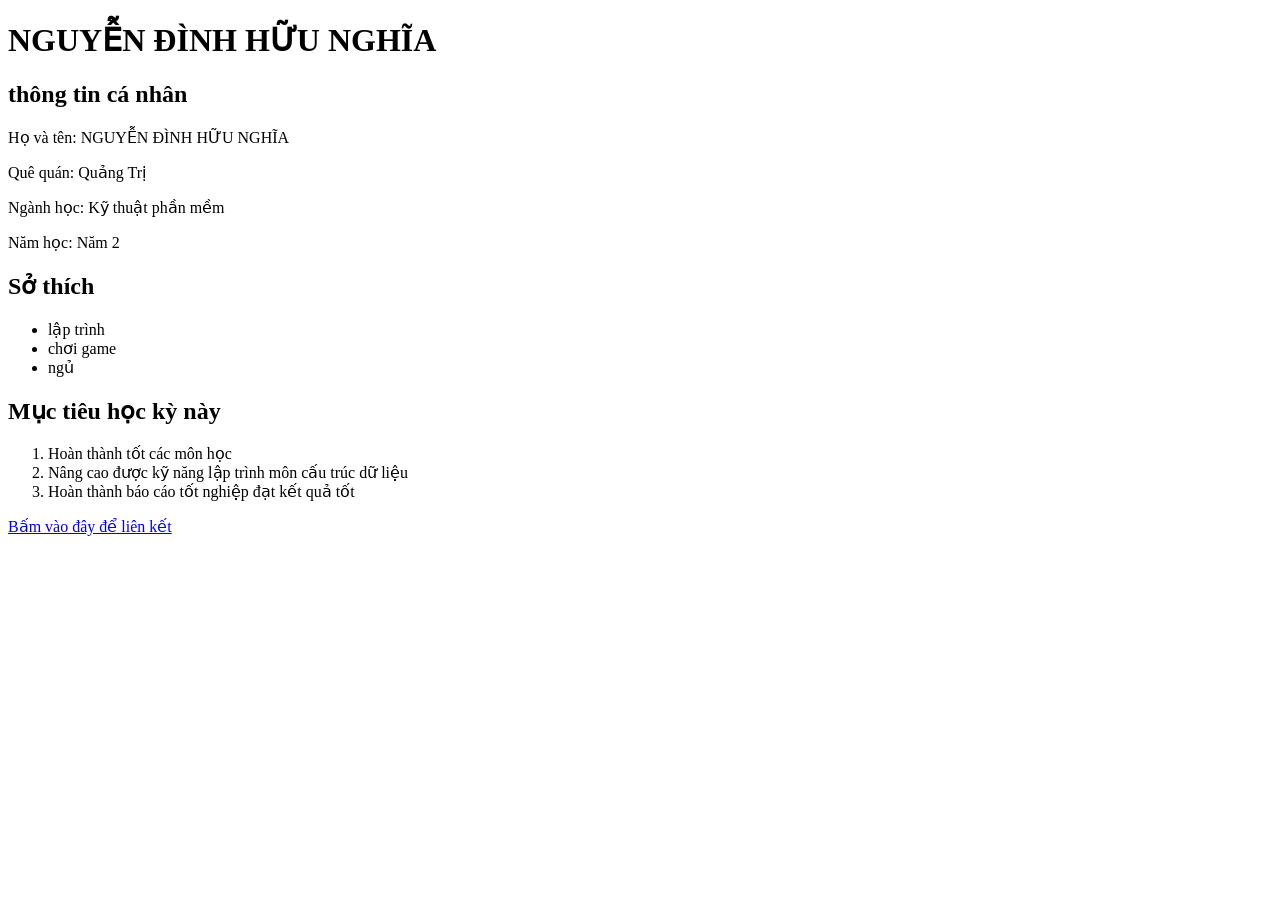
==== index.html @ a1b830e9 "buoi 1: trang gioi thieu ban than" ====
<!DOCTYPE html>
<html lang="vi">
    <head>
        <meta charset="UTF-8">
        <meta name="viewport" content="width=device-width, initial-scale=1.0">
        <title>NGUYỄN ĐÌNH HỮU NGHĨA</title>
        <link rel="stylesheet" href="css/style.css">
    </head>

    <body>
        <h1>NGUYỄN ĐÌNH HỮU NGHĨA</h1>
        <h2>thông tin cá nhân</h2>
        <p>Họ và tên: </strong>NGUYỄN ĐÌNH HỮU NGHĨA</strong></p>
        <p> Quê quán: Quảng Trị</p>
        <p> Ngành học: Kỹ thuật phần mềm</p>
        <p> Năm học: Năm 2</p>
        <h2>Sở thích</h2>
        <ul>
            <li>lập trình</li>
            <li>chơi game</li>
            <li>ngủ</li>
        </ul>
        <h2>Mục tiêu học kỳ này</h2>
            <ol>
                <li>Hoàn thành tốt các môn học</li>
                <li>Nâng cao được kỹ năng lập trình môn cấu trúc dữ liệu</li>
                <li>Hoàn thành báo cáo tốt nghiệp đạt kết quả tốt</li>
            </ol>
            <a href="#">Bấm vào đây để liên kết</a>
    </body>
</html>
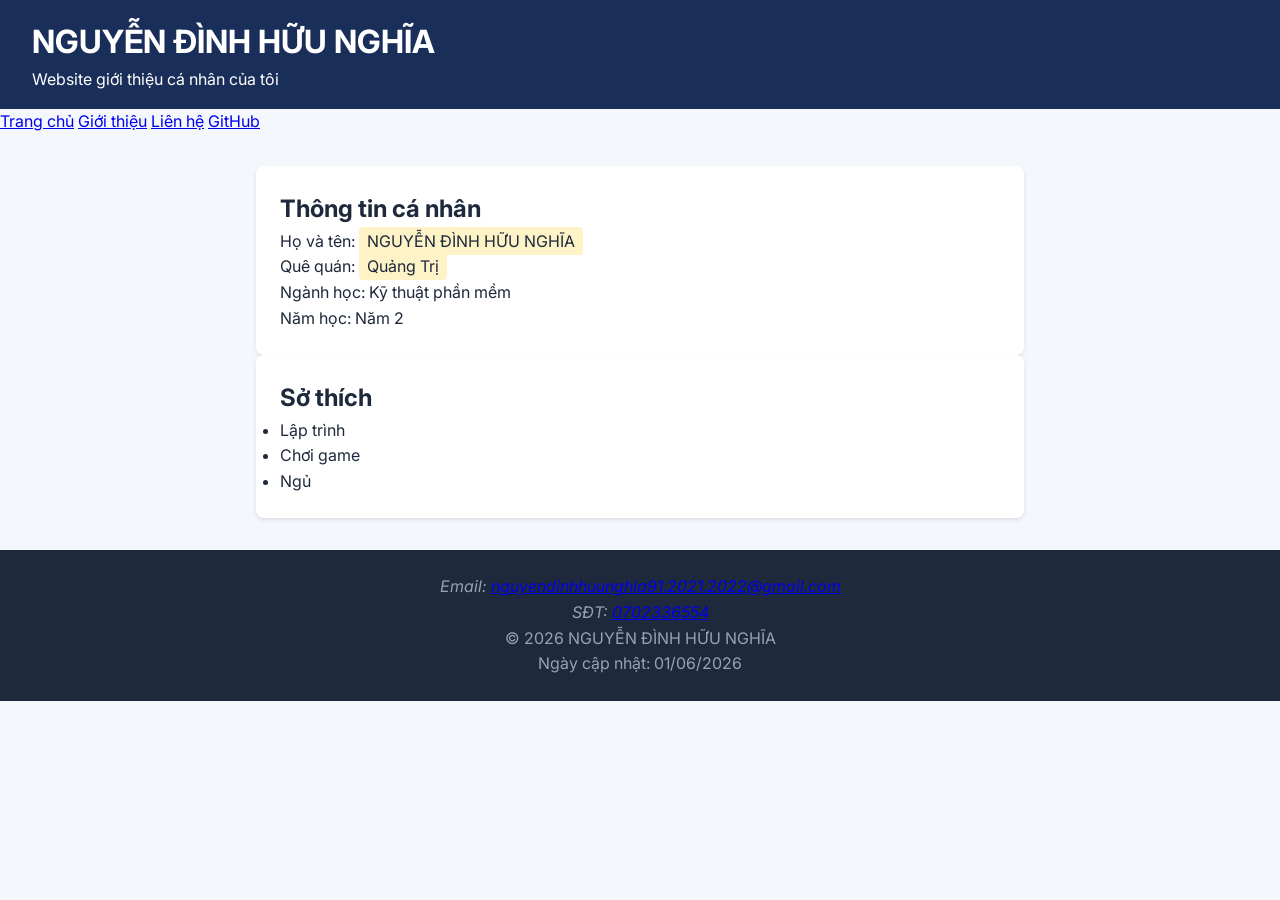
==== commit 2a32b325: "Lab 2: Hoàn chỉnh SEO, form liên hệ & 3 trang" ====
--- a/index.html
+++ b/index.html
@@ -1,31 +1,62 @@
 <!DOCTYPE html>
 <html lang="vi">
-    <head>
-        <meta charset="UTF-8">
-        <meta name="viewport" content="width=device-width, initial-scale=1.0">
-        <title>NGUYỄN ĐÌNH HỮU NGHĨA</title>
-        <link rel="stylesheet" href="css/style.css">
-    </head>
-
-    <body>
+<head>
+    <meta charset="UTF-8">
+    <meta name="viewport" content="width=device-width, initial-scale=1.0">
+    
+    <!-- Yêu cầu 25: Title (50-60 ký tự, có tên trang + họ tên) -->
+    <title>Trang chủ - NGUYỄN ĐÌNH HỮU NGHĨA — Giới thiệu thông tin cá nhân</title>
+    
+    <!-- Yêu cầu 26: Meta description (150-160 ký tự, bắt đầu bằng mô tả) -->
+    <meta name="description" content="Xem thông tin cá nhân, sở thích, quê quán và
+     cách liên hệ của NGUYỄN ĐÌNH HỮU NGHĨA — sinh viên năm 2 ngành Kỹ thuật phần mềm.">
+    
+    <!-- Google Font Inter -->
+    <link rel="preconnect" href="https://fonts.googleapis.com">
+    <link rel="preconnect" href="https://fonts.gstatic.com" crossorigin>
+    <link href="https://fonts.googleapis.com/css2?family=Inter:wght@400;600;700&display=swap" rel="stylesheet">
+    
+    <link rel="stylesheet" href="css/style.css">
+</head>
+<body class="font-inter"> <!-- Sửa lỗi thiếu dấu > ở đây luôn bạn -->
+    <header>
         <h1>NGUYỄN ĐÌNH HỮU NGHĨA</h1>
-        <h2>thông tin cá nhân</h2>
-        <p>Họ và tên: </strong>NGUYỄN ĐÌNH HỮU NGHĨA</strong></p>
-        <p> Quê quán: Quảng Trị</p>
-        <p> Ngành học: Kỹ thuật phần mềm</p>
-        <p> Năm học: Năm 2</p>
-        <h2>Sở thích</h2>
-        <ul>
-            <li>lập trình</li>
-            <li>chơi game</li>
-            <li>ngủ</li>
-        </ul>
-        <h2>Mục tiêu học kỳ này</h2>
-            <ol>
-                <li>Hoàn thành tốt các môn học</li>
-                <li>Nâng cao được kỹ năng lập trình môn cấu trúc dữ liệu</li>
-                <li>Hoàn thành báo cáo tốt nghiệp đạt kết quả tốt</li>
-            </ol>
-            <a href="#">Bấm vào đây để liên kết</a>
-    </body>
-</html> +        <p>Website giới thiệu cá nhân của tôi</p>
+    </header>
+    <nav>
+        <a href="index.html">Trang chủ</a>
+        <a href="about.html">Giới thiệu</a>
+        <a href="contact.html">Liên hệ</a>
+        <a href="https://github.com/nguyendinhhuunghia9120212022-debug/my-website"
+           target="_blank"
+           rel="noopener">
+           GitHub
+        </a>
+    </nav>
+    <main>
+        <section class="card">
+            <h2>Thông tin cá nhân</h2>
+            <p>Họ và tên: <span class="highlight">NGUYỄN ĐÌNH HỮU NGHĨA</span></p>
+            <p>Quê quán: <span class="highlight">Quảng Trị</span></p>
+            <p>Ngành học: Kỹ thuật phần mềm</p>
+            <p>Năm học: Năm 2</p>
+        </section>
+        <section class="card">
+            <h2>Sở thích</h2>
+            <ul>
+                <li>Lập trình</li>
+                <li>Chơi game</li>
+                <li>Ngủ</li>
+            </ul>
+        </section>
+    </main>
+    <footer>
+        <address>
+            Email: <a href="mailto:nguyendinhhuunghia91.2021.2022@gmail.com">nguyendinhhuunghia91.2021.2022@gmail.com</a><br>
+            SĐT: <a href="tel:0702336554">0702336554</a>
+        </address>
+        <p>&copy; 2026 NGUYỄN ĐÌNH HỮU NGHĨA</p>
+        <p>Ngày cập nhật: <time datetime="2026-06-01">01/06/2026</time></p>
+    </footer>
+</body>
+</html>
--- a/css/style.css
+++ b/css/style.css
@@ -0,0 +1,149 @@
+/* 1. Reset CSS */
+*, *::before, *::after {
+    box-sizing: border-box;
+    margin: 0;
+    padding: 0;
+}
+
+/* 2. Body & Font */
+body {
+    font-family: Arial, sans-serif;
+    background-color: #f4f7fb;
+    color: #1e293b;
+    line-height: 1.6;
+}
+.font-inter {
+    font-family: 'Inter', Arial, sans-serif;
+}
+
+/* 3. Header */
+header {
+    background-color: #1a2e5a;
+    padding: 16px 32px;
+    color: white;
+}
+header nav a {
+    color: #93c5fd;
+    margin-left: 20px;
+    text-decoration: none;
+}
+header nav a:hover {
+    color: white;
+}
+
+/* 4. Main & Card */
+main {
+    max-width: 800px;
+    margin: 0 auto;
+    padding: 32px 16px;
+}
+.card {
+    background-color: white;
+    padding: 24px;
+    border-radius: 8px;
+    box-shadow: 0 2px 4px rgba(0, 0, 0, 0.1);
+}
+
+/* 5. Footer */
+footer {
+    background: #1e293b;
+    color: #94a3b8;
+    text-align: center;
+    padding: 24px;
+}
+
+/* 6. Highlight */
+.highlight {
+    background-color: #fef3c7;
+    padding: 4px 8px;
+    border-radius: 4px;
+}
+
+/* ===== BÀI TẬP 03: FORM ===== */
+
+/* Yêu cầu 22: Hiệu ứng focus khi nhấn vào label */
+input:focus,
+textarea:focus {
+    outline: 2px solid #93c5fd;
+    outline-offset: 2px;
+    border-color: #3b82f6;
+}
+
+/* Form tổng thể */
+fieldset {
+    border: 1px solid #cbd5e1;
+    border-radius: 8px;
+    padding: 20px;
+    margin-bottom: 20px;
+}
+legend {
+    font-weight: bold;
+    color: #1a2e5a;
+    padding: 0 10px;
+}
+.form-group {
+    margin-bottom: 16px;
+}
+.form-group label {
+    display: block;
+    margin-bottom: 6px;
+    cursor: pointer;
+}
+.form-group input,
+.form-group textarea {
+    width: 100%;
+    padding: 10px 12px;
+    border: 1px solid #cbd5e1;
+    border-radius: 4px;
+    font-family: inherit;
+}
+
+/* Radio & Checkbox */
+.radio-group {
+    display: flex;
+    gap: 20px;
+    margin-top: 8px;
+}
+.radio-group label {
+    display: inline-flex;
+    align-items: center;
+    gap: 6px;
+}
+input[type="radio"],
+input[type="checkbox"] {
+    width: auto;
+    margin: 0;
+}
+
+/* Nút Gửi & Xóa */
+.form-buttons {
+    display: flex;
+    gap: 12px;
+    margin-top: 10px;
+}
+button[type="submit"] {
+    background-color: #1a2e5a;
+    color: white;
+    padding: 10px 24px;
+    border: none;
+    border-radius: 6px;
+    cursor: pointer;
+}
+button[type="reset"] {
+    background-color: #e2e8f0;
+    color: #1e293b;
+    padding: 10px 24px;
+    border: none;
+    border-radius: 6px;
+    cursor: pointer;
+}
+
+/* Yêu cầu 20: Màu viền khi đúng/sai */
+input:invalid,
+textarea:invalid {
+    border-color: #ef4444;
+}
+input:valid,
+textarea:valid {
+    border-color: #22c55e;
+}
